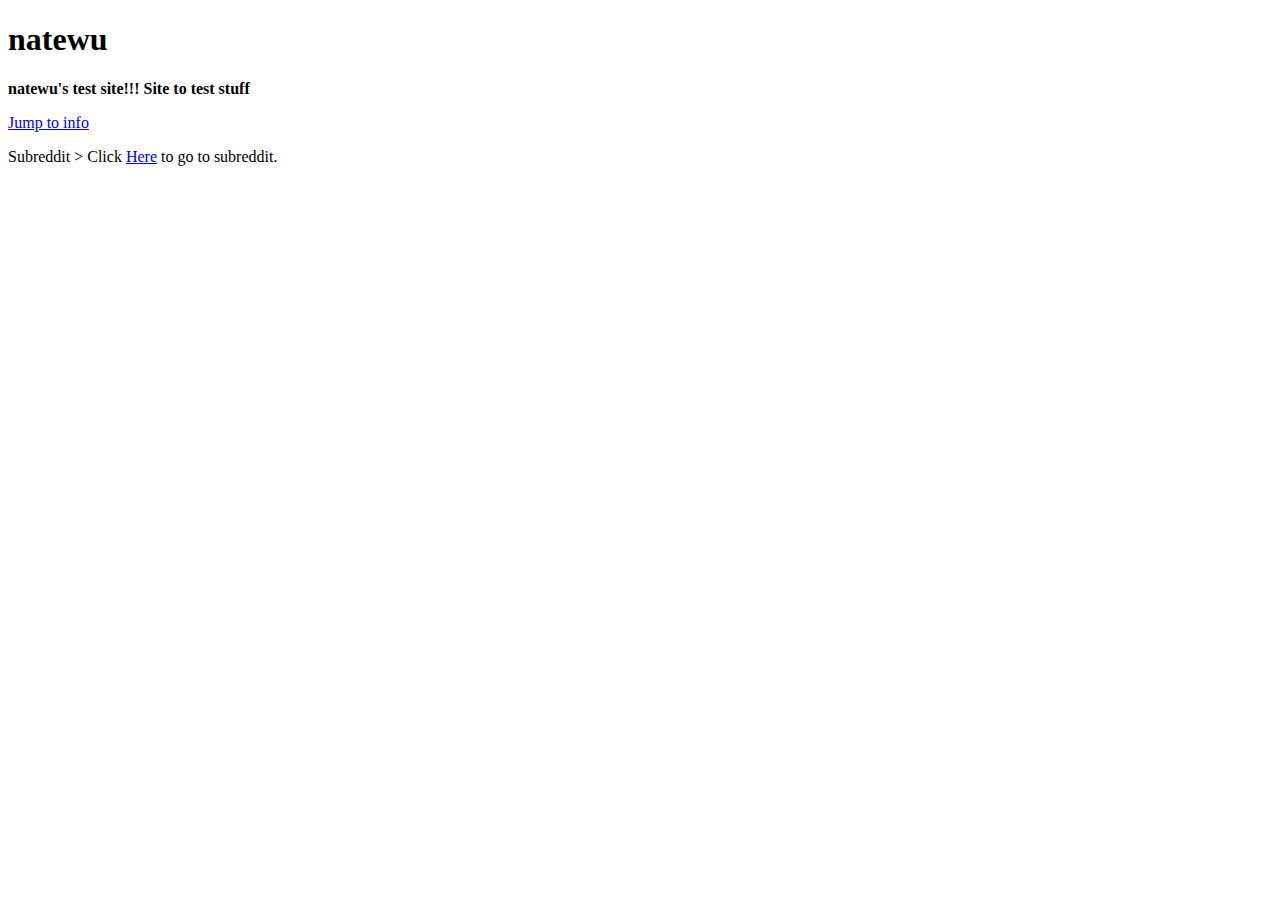
==== index.html @ cd76b9f4 "Update index.html" ====
<!DOCTYPE html>
<html lang="en-US">
<head>
	<link href="./resources/css/index.css" type="text/css" rel="stylesheet">
	<title>natewu</title>
</head>
<body>
	<h1>natewu</h1>
	<p id="p1"><b>natewu's test site!!!</mark> Site to test stuff</b></p>
	<p><a href="#p2">Jump to info</a></p>
	<p id="p2">Subreddit > Click <a href="https://www.reddit.com/r/boredcorner" target="_blank" title="FREE SERVICE!">Here</a> to go to subreddit.</p>
</body>
</html>
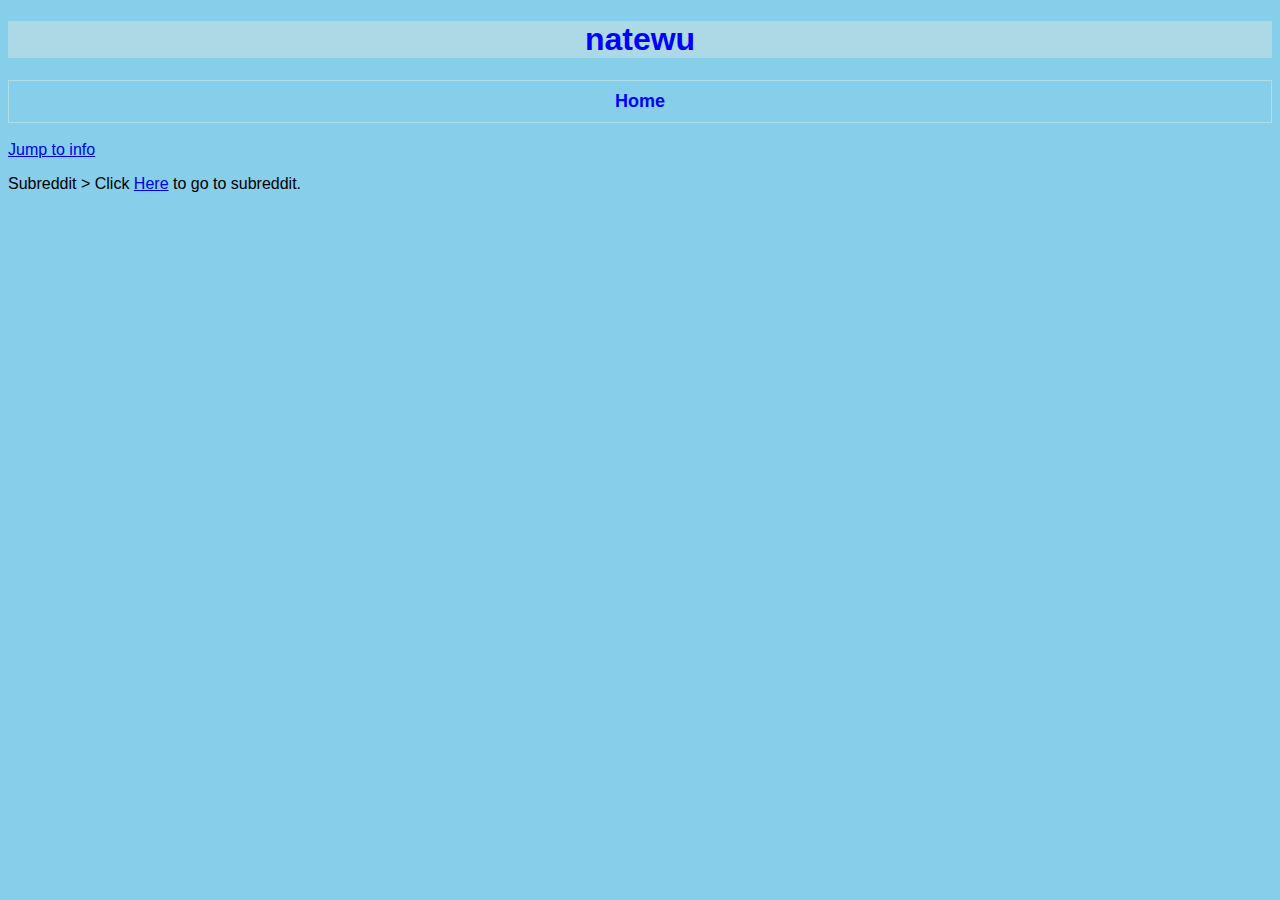
==== commit 4f501757: "Update index.html" ====
--- a/index.html
+++ b/index.html
@@ -6,7 +6,7 @@
 </head>
 <body>
 	<h1>natewu</h1>
-	<p id="p1"><b>natewu's test site!!!</mark> Site to test stuff</b></p>
+	<p id="p1"><b></mark><a href="./index.html/">Home</a></b></p>
 	<p><a href="#p2">Jump to info</a></p>
 	<p id="p2">Subreddit > Click <a href="https://www.reddit.com/r/boredcorner" target="_blank" title="FREE SERVICE!">Here</a> to go to subreddit.</p>
 </body>
--- a/resources/css/index.css
+++ b/resources/css/index.css
@@ -0,0 +1,26 @@
+* {
+	font-family: Helvetica;
+	background-color: skyblue;
+}
+h1 {
+	title= "Bro, this is serious.";
+	text-align: center;
+	color: blue;
+	background-color: lightblue;
+}
+#p1 {
+	font-size: 18px;
+	color: red;
+	border: 1px solid powderblue;
+	padding: 10px;
+	text-align: center;
+a {
+	text-decoration: none;
+	color: blue;
+	cursor: not-allowed;
+}
+#p3 {
+	font-size: 30px;
+	color: red;
+	text-align: center;
+}
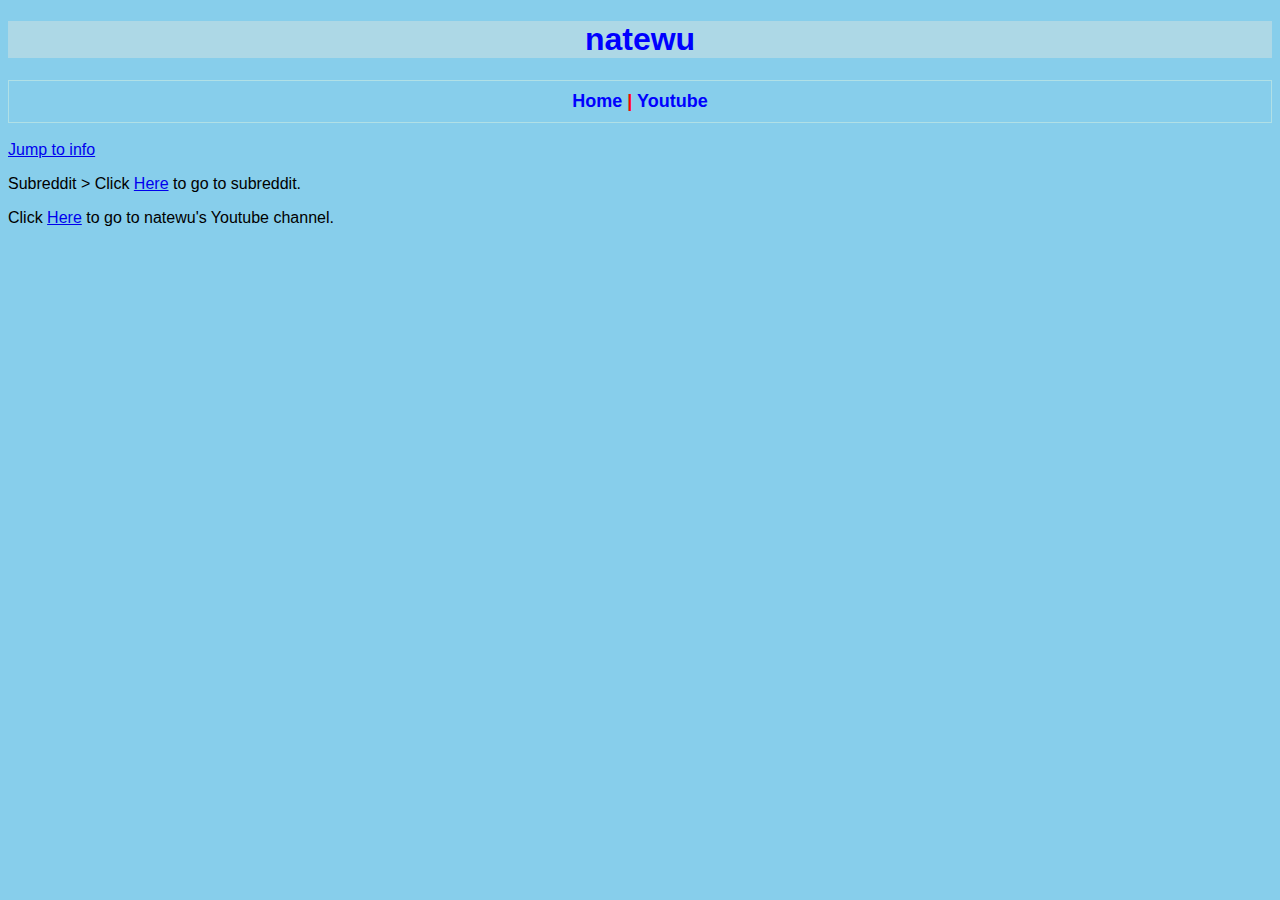
==== commit fe3f3d17: "Update index.html" ====
--- a/index.html
+++ b/index.html
@@ -6,8 +6,9 @@
 </head>
 <body>
 	<h1>natewu</h1>
-	<p id="p1"><b></mark><a href="./index.html/">Home</a></b></p>
+	<p id="p1"><b></mark><a href="./">Home</a> | <a href="#youtube">Youtube</a></b></p>
 	<p><a href="#p2">Jump to info</a></p>
 	<p id="p2">Subreddit > Click <a href="https://www.reddit.com/r/boredcorner" target="_blank" title="FREE SERVICE!">Here</a> to go to subreddit.</p>
+	<p id="youtube">Click <a href="https://www.youtube.com/natewu188/" target"_blank" title"natewu's Youtube Channel">Here</a> to go to natewu's Youtube channel.</p>
 </body>
 </html>
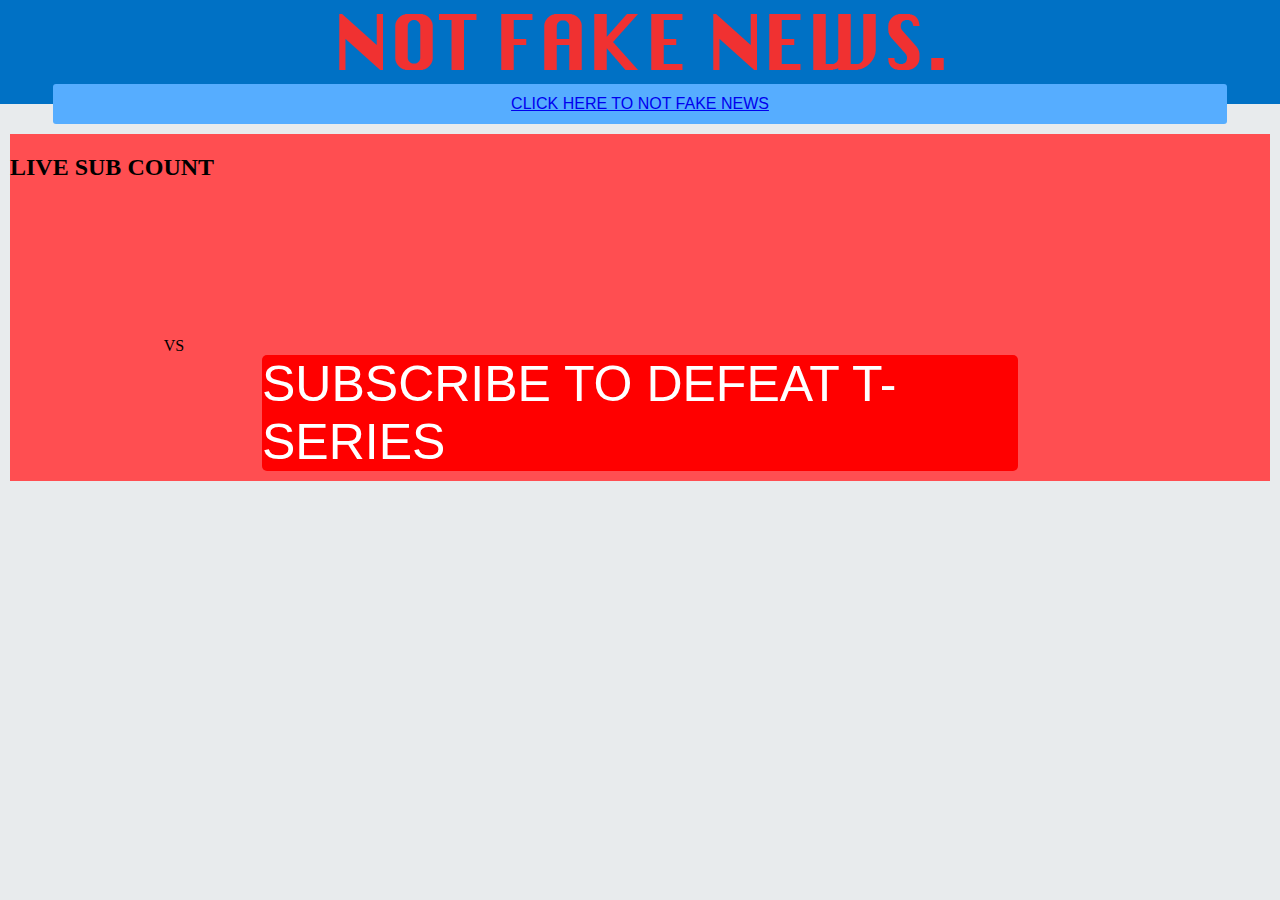
==== commit 7ca1f169: "Rename index to index.html" ====
--- a/index.html
+++ b/index.html
@@ -1,14 +1,35 @@
 <!DOCTYPE html>
-<html lang="en-US">
+<html>
 <head>
-	<link href="./resources/css/index.css" type="text/css" rel="stylesheet">
-	<title>natewu</title>
+	<title>NOT FAKE NEWS!!!!!</title>
+	<link rel="stylesheet" href="./NotFakeNews/static/theme.css">
+	<link rel="shortcut icon" href="./NotFakenews/static/images/NFN_LOGO.ico">
+	<script src="https://code.jquery.com/jquery-1.10.2.js"></script>
 </head>
-<body>
-	<h1>natewu</h1>
-	<p id="p1"><b></mark><a href="./">Home</a> | <a href="#youtube">Youtube</a></b></p>
-	<p><a href="#p2">Jump to info</a></p>
-	<p id="p2">Subreddit > Click <a href="https://www.reddit.com/r/boredcorner" target="_blank" title="FREE SERVICE!">Here</a> to go to subreddit.</p>
-	<p id="youtube">Click <a href="https://www.youtube.com/natewu188/" target"_blank" title"natewu's Youtube Channel">Here</a> to go to natewu's Youtube channel.</p>
-</body>
+	<body>
+		<div class="logo">
+    			<img src="./NotFakeNews/static/images/nfnLOGO.png" alt="NOT FAKE NEWS." />
+		</div>
+		<div class="navbar"></div>
+		<div class="wrapper">
+			<div class="content">
+			  <a href="./NotFakeNews/index.html/">CLICK HERE TO NOT FAKE NEWS</a>
+				</div>
+				
+				<div id="subcount">
+					<h2>
+						LIVE SUB COUNT
+					</h2>
+					<iframe id="fr" src="https://widget.socialblade.com/widget?v=2&amp;u=pewdiepie" style="overflow: hidden; height: auto; width: 150px; border: 0;" scrolling="no" frameborder="0" name="fr"></iframe> VS
+					<iframe id="fr2" src="https://widget.socialblade.com/widget?v=2&amp;u=tseries" style="overflow: hidden; height: auto; width: 150px; border: 0;" scrolling="no" frameborder="0" name="fr2"></iframe>
+					<a href="https://www.youtube.com/user/pewdiepie?sub_confirmation=1" id="subscribe" target="_blank" name="subscribe">SUBSCRIBE TO DEFEAT T-SERIES</a>
+				</div>
+			</div>
+		</div>
+		<script>
+			includeHTML();
+		</script>
+
+	</body>
+	
 </html>
--- a/NotFakeNews/static/theme.css
+++ b/NotFakeNews/static/theme.css
@@ -0,0 +1,94 @@
+body {
+	background-color: #e8ebed;
+	margin: 0px;
+}
+h1 {
+	color: orangered;
+}
+div.wrapper {
+	margin: 0 auto;
+	height: 100%;
+}
+div.content {
+	text-align: center;
+	background-color: #56adff;
+	position: relative;
+	margin: 0 auto;
+	font-family: Gill Sans, Gill Sans MT, Myriad Pro, DejaVu Sans Condensed, Helvetica, Arial, " sans-serif";
+	border-radius: 3px;
+	height: 100%;
+	width: 90%;
+	padding: 11px;
+}
+div#subcount {
+	object-position: center;
+	align-content: center;
+	background-color: #FF4E51;
+	margin: 10px;
+	bottom: 0;
+	position: relative;
+	left: 0px;
+	right: 0px;
+	clear: both;
+}
+h#vs {
+	vertical-align: center;
+	font-family: Gill Sans, Gill Sans MT, Myriad Pro, DejaVu Sans Condensed, Helvetica, Arial, " sans-serif";
+	font-size: 100px;
+	margin-left: 20px;
+	top: 0px;
+	left: 0px;
+	right: 0px;
+	bottom: 10px;
+	position: relative;
+}
+a#subscribe {
+	left: 0;
+	right: 0;
+	margin-right: 20%;
+	margin-left: 20%;
+	margin-bottom: 10px;
+	font-family: Gill Sans, Gill Sans MT, Myriad Pro, DejaVu Sans Condensed, Helvetica, Arial, " sans-serif";
+	font-size: 50px;
+	text-decoration: none;
+	color: white;
+	background-color: #ff0000;
+	display: block;
+	border-radius: 5px;
+}
+div.navbar {
+	Position: sticky;
+	width: 100%;
+	left: -0px;
+	top: 0;
+	z-index: 55;
+	background-color: #333;
+
+}
+div.logo {
+	text-align: center;
+	background-color: #0071c5;
+	margin: 0 auto;
+	margin-top: -20px;
+	margin-bottom: -20px;
+	height: 105%;
+	color: #ff4949;
+}
+iframe.slider {
+	min-width: 80%;
+	min-height: 400px;
+	overflow: hidden;
+}
+iframe.links {
+	min-width: 80%;
+	min-height: 610px;
+	overflow: hidden;
+	left: 0;
+}
+div#secondary {
+	width: 100%;
+	
+}
+div#clr {
+	clear:both;
+}